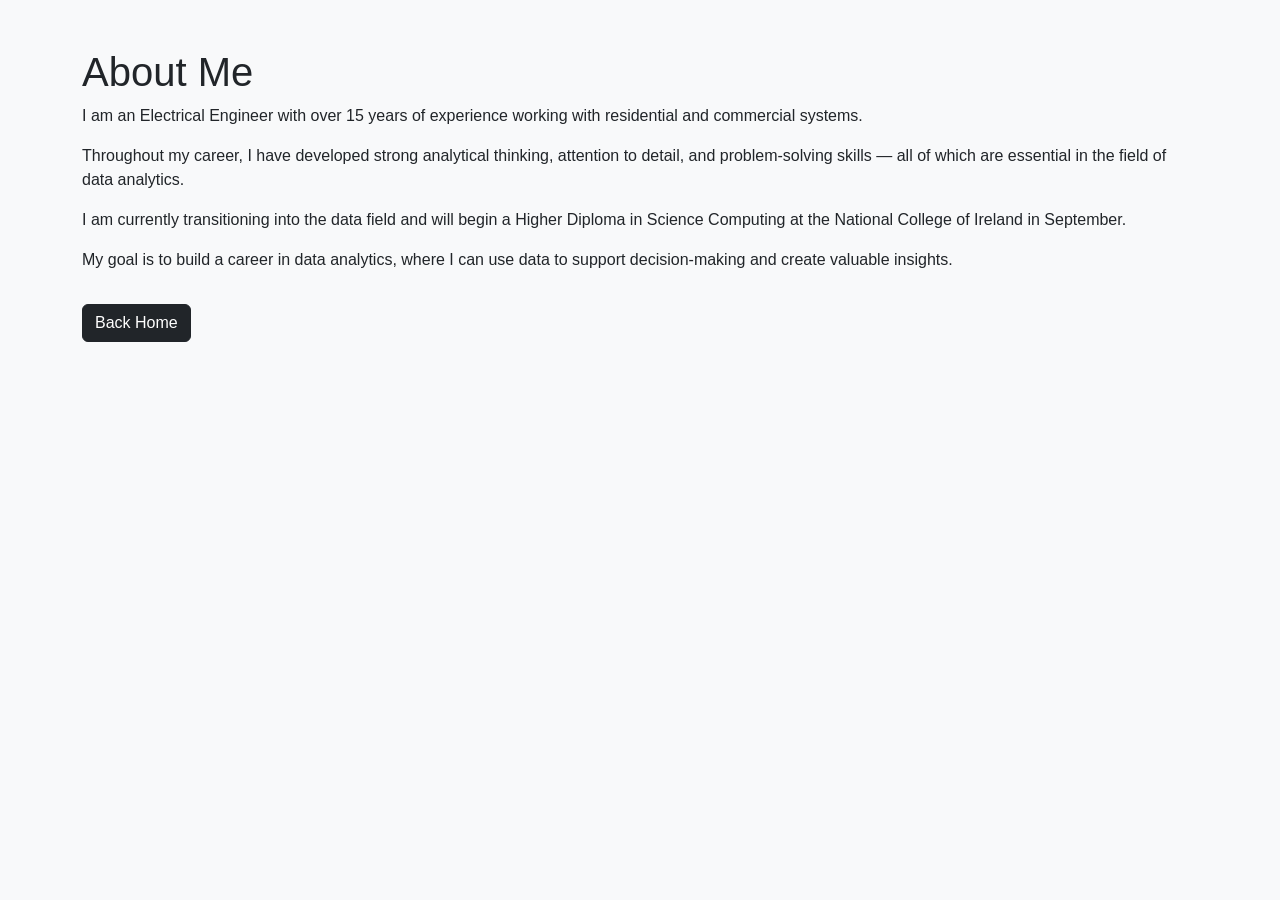
==== Homepage/about.html @ 231be31a "CS50 Homepage project with responsive design and interactive features Completed CS50 Homepage projec" ====
<!DOCTYPE html>
<html lang="en">
<head>
<meta charset="UTF-8">
<title>About</title>
<link href="https://cdn.jsdelivr.net/npm/bootstrap@5.3.3/dist/css/bootstrap.min.css" rel="stylesheet">
<link href="styles.css" rel="stylesheet">
</head>

<body>

<div class="container my-5">
    <h1>About Me</h1>

    <p>
        I am an Electrical Engineer with over 15 years of experience working with residential and commercial systems.
    </p>

    <p>
        Throughout my career, I have developed strong analytical thinking, attention to detail, and problem-solving skills — all of which are essential in the field of data analytics.
    </p>

    <p>
        I am currently transitioning into the data field and will begin a Higher Diploma in Science Computing at the National College of Ireland in September.
    </p>

    <p>
        My goal is to build a career in data analytics, where I can use data to support decision-making and create valuable insights.
    </p>

    <a href="index.html" class="btn btn-dark mt-3">Back Home</a>
</div>

</body>
</html>
---- Homepage/styles.css ----
body {
    font-family: Arial, sans-serif;
    background-color: #f8f9fa;
}

.custom-navbar {
    background-color: #1f2937;
}

.hero {
    background: linear-gradient(135deg, #1f2937, #3b82f6);
    color: white;
    padding: 80px 20px;
}

.profile-img {
    width: 180px;
    height: 180px;
    border-radius: 50%;
    object-fit: cover;
    border: 4px solid white;
}

.footer-custom {
    background-color: #1f2937;
    color: white;
}
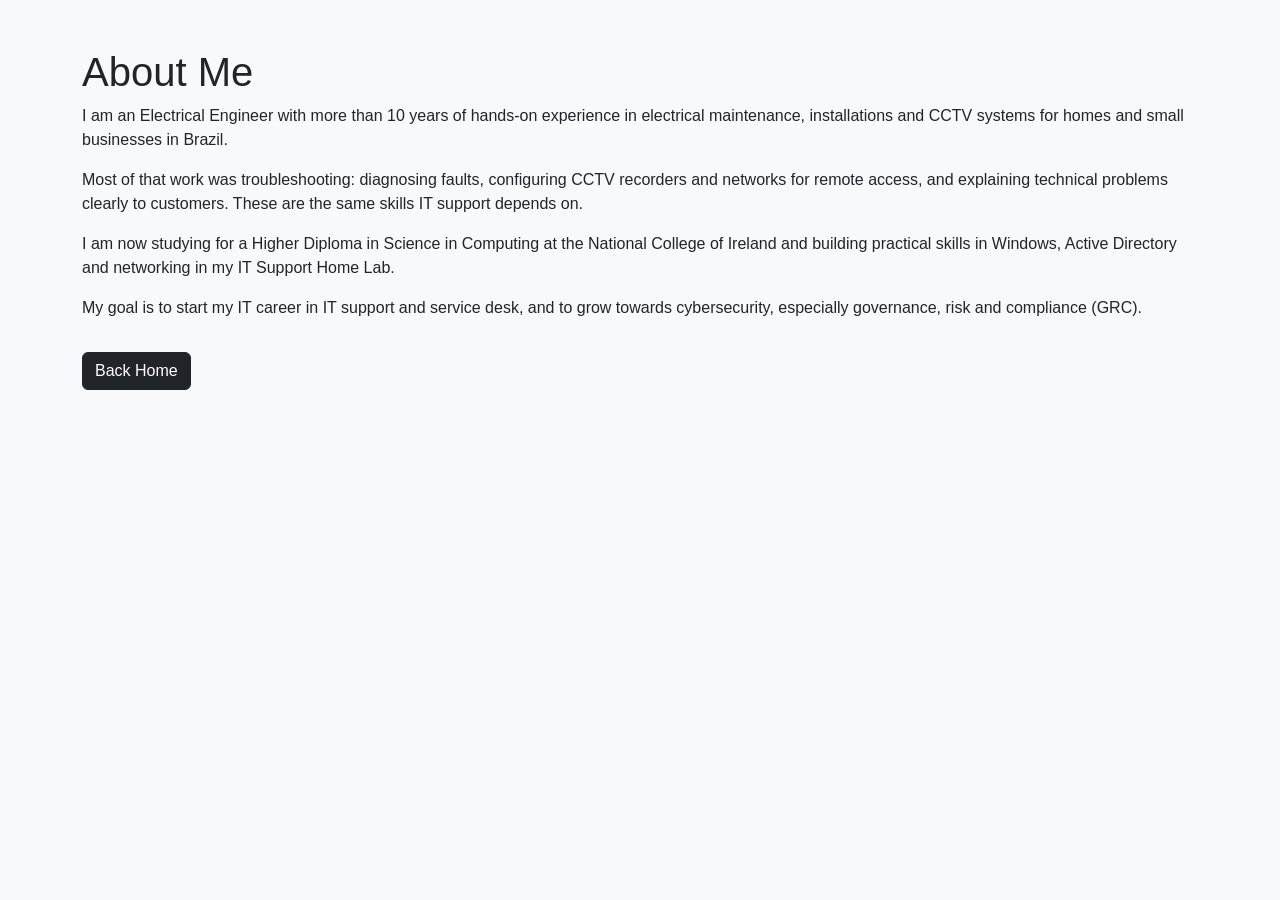
==== commit 0a079142: "Update About and Journey pages for IT support focus" ====
--- a/Homepage/about.html
+++ b/Homepage/about.html
@@ -13,19 +13,19 @@
     <h1>About Me</h1>
 
     <p>
-        I am an Electrical Engineer with over 15 years of experience working with residential and commercial systems.
+        I am an Electrical Engineer with more than 10 years of hands-on experience in electrical maintenance, installations and CCTV systems for homes and small businesses in Brazil.
     </p>
 
     <p>
-        Throughout my career, I have developed strong analytical thinking, attention to detail, and problem-solving skills — all of which are essential in the field of data analytics.
+        Most of that work was troubleshooting: diagnosing faults, configuring CCTV recorders and networks for remote access, and explaining technical problems clearly to customers. These are the same skills IT support depends on.
     </p>
 
     <p>
-        I am currently transitioning into the data field and will begin a Higher Diploma in Science Computing at the National College of Ireland in September.
+        I am now studying for a Higher Diploma in Science in Computing at the National College of Ireland and building practical skills in Windows, Active Directory and networking in my IT Support Home Lab.
     </p>
 
     <p>
-        My goal is to build a career in data analytics, where I can use data to support decision-making and create valuable insights.
+        My goal is to start my IT career in IT support and service desk, and to grow towards cybersecurity, especially governance, risk and compliance (GRC).
     </p>
 
     <a href="index.html" class="btn btn-dark mt-3">Back Home</a>
